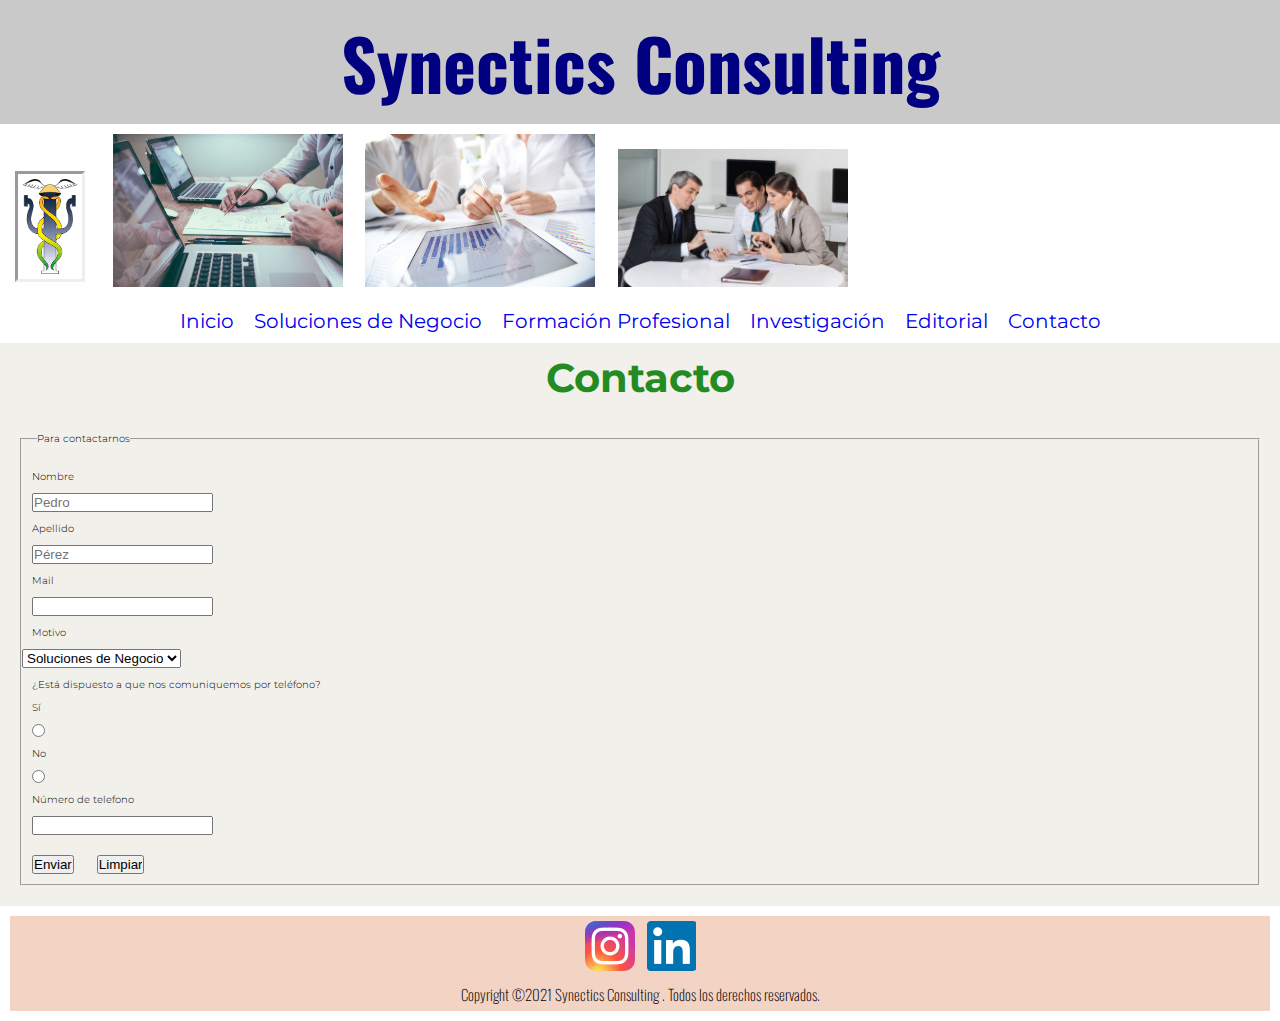
==== paginas/contacto.html @ 8e97bfab "Primer commit" ====
<!DOCTYPE html>
<html lang="en">
<head>
    <meta charset="UTF-8">
    <meta http-equiv="X-UA-Compatible" content="IE=edge">
    <meta name="viewport" content="width=device-width, initial-scale=1.0">
    <meta name="keywords" content="asesoría, Synectics, Synectics Consulting, Contacto">
    <title>Synectics Consulting | Contacto</title>
    <link rel="stylesheet" href="../estilos/style.css">
</head>
<body id="grids">
    <header>
        <div>
            <h1>Synectics Consulting</h1> 
            <img src="../imagenes/logoSynectics.png" class="logo"  alt="logoSynectics">
            <img src="../imagenes/asesoria/asesoriaUno.jpg"  class="imagNeg" alt="Dos laptos con papeles en el medio">
            <img src="../imagenes/asesoria/asesoriaDos.jpg"  class="imagNeg" alt="dos personas mirando tablet con grafico de barras">
            <img src="../imagenes/asesoria/asesoriaTres.jpg" class="imagNeg"  alt="tres personas mirando una tablet">
        </div>
        <nav class="menuPrincipal">
           <ul class="menu"> <!--Menu de páginas-->
                <li><a href="../index.html">Inicio</a></li>  
                <li><a href="soldneg.html">Soluciones de Negocio</a>
                    <ul class="subMenu">
                        <li><a href="../imagenes/solDeNeg/capitalHumano.jpg">Capital humano</a></li>
                        <li><a href="../imagenes/solDeNeg/desarrolloCreciemiento.jpg">Desarrollo</a></li>
                        <li><a href="../imagenes/solDeNeg/legales.jpg">Legales</a></li>
                    </ul>
                </li>
                <li><a href="formprof.html">Formación Profesional</a></li>
                <li><a href="investigacion.html">Investigación</a></li>
                <li><a href="editorial.html">Editorial</a></li>
                <li><a href="contacto.html">Contacto</a>
                </li>
            </ul>
        </nav>
    </header>
    <main>
        <h2 class="segTitulo">Contacto</h2>
            <!--formulario de contacto-->
  <form action="#" method="#">
     <fieldset> 
         <legend>   Para contactarnos</legend>
         
         <Label>Nombre</Label>
        
         <input type="text" name="Nombre" placeholder="Pedro" >
        
         <label>Apellido</label>
        
         <input type="text" name="Apellido" placeholder="Pérez">
        
         <label>Mail</label>
        
         <input type="email" name="Mail" >
        
         <Label>Motivo</Label>
         
         <select name="Motivo">
             <option value="soldneg">Soluciones de Negocio</option>
             <option value="formprof">Formación Profesional</option>
             <option value="Edit">Editorial</option>
             <option value="Inv">Investigación</option>
             <option value="Otro">Otro</option>
         </select>
            <label for="Comunicación">¿Está dispuesto a que nos comuniquemos por teléfono?</label>
            <Label>Sí</Label>
            <input type="radio" name="Comunicación" value="Sí" >
            <label>No</label>
            <input type="radio" name="Comunicación" value="No" >
            <label>Número de telefono</label>
            <input type="tel" name="Telefono" >
        <input class="botones" type="button" value="Enviar">
        <input class="botones" type="reset" value="Limpiar">        
     </fieldset>
    </form>
    </main>
    <footer>
        <div class="footerImagenes">
            <a href="https://www.instagram.com/synecticsconsulting/"">
                <img src="../imagenes/redesSociales/instagram.png" alt="Instagram">
            </a>
            <a href="https://www.linkedin.com/in/synecticsconsulting/">
                <img src="../imagenes/redesSociales/linkedin.png" alt="linkedin">
            </a>
        </div>
        <div>
            <p>Copyright ©2021 Synectics Consulting . Todos los derechos reservados.</p>
        </div>
    </footer>
</body>
</html>
---- estilos/style.css ----
@import url('https://fonts.googleapis.com/css2?family=Montserrat:wght@100;200;300;400&family=Oswald:wght@200;500;700&display=swap');

/* Unifica para distintos navegadores según lo que establezca más adelante*/
*{ margin: 0;
    padding: 0;
    box-sizing: border-box;
}
/*etiqueta raiz- equivalencia de porcentaje 1 rem 10px*/
html{
    font-size: 62.5%;
}
/*Tipografía para TODOS los main*/
main{
    font-family: 'Montserrat', sans-serif; /*Tipografía - Qué tipografía usa*/
    font-weight: 300; /*Variante - Que variante de la tipografía usa*/
}
/*Color y tamaño a todos los H1*/
h1{
    color: navy; /*Color a la tipografía*/
    font-size: 7rem; /*Tamaño de la tipografía*/
    text-align: center; /*Alineación del texto*/
    background-color: rgb(202, 201, 201); /*Color de fondo*/
    font-family: 'Oswald', sans-serif; 
    font-weight: 700; 
    padding: 10px;
}
/*clase a algún elemento en este caso está en H2*/
.segTitulo{
    color: forestgreen;
    font-size: 4rem; 
    text-align: center; 
    padding: 10px;
}
/*color y tamaño a todos los elementos h3 */
h3{
    color: orangered;
    font-size: 2rem;
    font-family: 'Oswald', sans-serif;
    font-weight: 500;
}
/*Tamaño a los elementos de lista que contienen un a */
Ul li a{
    font-size: 2rem;
    text-decoration: none; /*Saca el subrayado*/
    font-family: 'Montserrat', sans-serif;
    font-weight: 400;
}
/*Color y tamaño a TODOS los párrafos*/
p{
    font-size: 1.5rem;
    color: black;
    text-align: justify;
    line-height: 1.5; /*Espaciado entre lineas*/  
}
/*Azul a titulos de la tabla; bordes y color de fondo*/
th{
    color: royalblue;
}
/*Borde y color a la tabla*/
table{
    border: 3px solid darkcyan;
    background-color: beige;
}
/*Borde a la celda*/
tr td{
    border: 1px solid cyan
}
/*tipografía y peso para TODOS los pie de página*/
footer div p {
    font-family: 'Oswald', sans-serif;
    font-weight: 200;
    text-align: center;
}
.logo{
    width: 70px;
    padding: 5px;
    border-style: inset;
    margin: 15px;
}
.imagNeg{
    width: 250px;
    display: inline;
    padding: 10px;
}
.invImg{
    width: 350px;
    margin: 15px;
}
/*Estilo menú con flex Box*/
.menu{
        display: flex;
        flex-direction: row;
        flex-wrap: wrap;
        justify-content: center;
}
li{
    padding: 10px;
}
.menu li a:hover{
        color: darkblue;
}
/*Submenu*/ 
.subMenu{
    position: absolute;
    background-color: rgb(212, 245, 192);
    display: none;
}
.menu li:hover .subMenu {
    display: block;
}
/*termina el submenu boxmodel extra*/
/* Formulario de contacto ModelBox*/
    fieldset{   
        margin: 20px;
    }
    fieldset legend{    
        margin: 15px;
    }
    input{
        margin: 10px;
        display: block;
    }
    label{
        margin: 10px;
        display: block;
    }
    .botones{
        display: inline;
    }
    li{
      list-style: none;
    }
/*Página Soluciones de negocio*/
    .imgSoluciones{
        width: 700px;
        margin: 20px;
    }
    /*INDEX*/
    /*Páginas con GRIDS*/
#grids{
        display: grid;
        grid-template-areas: 
            "header"
            "main"
            "footer";
            grid-template-rows: auto 3fr auto;
}
/*Grid Header*/
header{
        display: grid;
        grid-template-rows: repeat(2, auto);
}
#gridHeader{
    display: grid;
    grid-template-rows: auto;
}
.imgHeader{
    margin: 10px;
    display: flex;
    align-items: center;
    justify-content: space-evenly;
}
/*Grid Footer*/
footer{
    display: grid;
    grid-template-rows: auto;
    margin: 10px;
}
.footerImagenes{
    display: flex;
    justify-content: center;
}
div.footerImagenes img{
    padding: 5px;
}
footer div p{
    margin: 5px;
}
/*Main INDEX*/
#mainIndex{
    display: grid;
    grid-template-rows: auto;
    margin: 20px;
}
#parrafoSynectics{
    padding: 25px;
}
#misionVisionValores{
    padding: 0px 25px 25px 25px;
}

div#misionVisionValores p {
    padding-left: 20px;
}
/*Termina el main index*/
/*Main soluciones*/
#mainSoluciones{
    display: grid;
    grid-template-rows: auto;
    justify-items: center;
    margin: 20px;
}
main#mainSoluciones p {
    margin-left: 20px;
    margin-right: 20px;
}
.contenidoSoluciones{
    display: flex;
    flex-wrap: wrap;
    justify-content: center;
}
.centrado{
    display: flex;
    flex-direction: column;
    align-items: center;
}
/*Termina main soluciones*/
/*Main Investigación*/
#mainInvestigacion{
    display: grid;
    margin: 20px;
    justify-items: center;
}
#imagenesInvestigacion{
    display: flex;
    flex-direction: column;
    align-items: center;
    margin: 20px;
}
main#mainInvestigacion p{
    margin:5px 50px;
}
/*main Investigación*/



/*Configuraciones para responsive*/
/*Desde 320 pone fondo al main*/
@media only screen and (min-width: 320px) {
    main{
        background-color: rgb(241, 240, 234);
    }
  }
/*Desde 780 en adelante muestra las imagenes del header*/
@media only screen and (max-width: 780px) {
    .imgHeader{
        display: none;
    }
}
/*Desde 1024 pone fondo al footer*/
@media only screen and (min-width: 1024px) {
    footer{
        background-color: rgb(243, 211, 196);
    }
  }
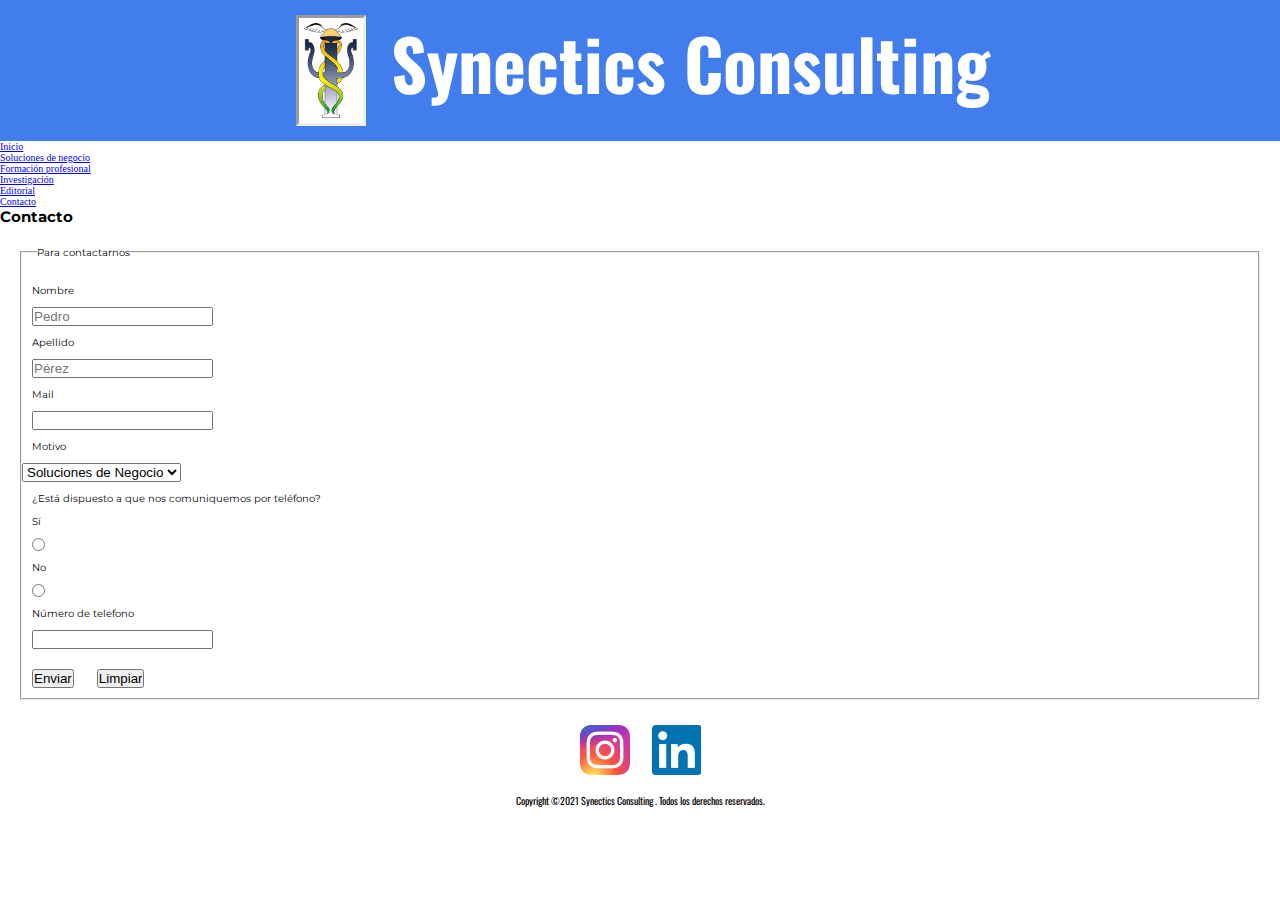
==== commit afb69c81: "modificaciones header y footer en todas las paginas" ====
--- a/paginas/contacto.html
+++ b/paginas/contacto.html
@@ -6,34 +6,39 @@
     <meta name="viewport" content="width=device-width, initial-scale=1.0">
     <meta name="keywords" content="asesoría, Synectics, Synectics Consulting, Contacto">
     <title>Synectics Consulting | Contacto</title>
-    <link rel="stylesheet" href="../estilos/style.css">
+    <!-- Bootstrap CSS -->
+    <link href="https://cdn.jsdelivr.net/npm/bootstrap@5.1.1/dist/css/bootstrap.min.css" rel="stylesheet" integrity="sha384-F3w7mX95PdgyTmZZMECAngseQB83DfGTowi0iMjiWaeVhAn4FJkqJByhZMI3AhiU" crossorigin="anonymous">
+    <!--estilos propios-->
+    <link rel="stylesheet" href="../estilos/main.css">
 </head>
-<body id="grids">
+<body class="container-fluid">
     <header>
-        <div>
-            <h1>Synectics Consulting</h1> 
-            <img src="../imagenes/logoSynectics.png" class="logo"  alt="logoSynectics">
-            <img src="../imagenes/asesoria/asesoriaUno.jpg"  class="imagNeg" alt="Dos laptos con papeles en el medio">
-            <img src="../imagenes/asesoria/asesoriaDos.jpg"  class="imagNeg" alt="dos personas mirando tablet con grafico de barras">
-            <img src="../imagenes/asesoria/asesoriaTres.jpg" class="imagNeg"  alt="tres personas mirando una tablet">
+        <div class="header__encabezado">
+            <img src="../imagenes/logoSynectics.png" class="header__imagenlogo"  alt="logoSynectics">
+            <h1 class="header__titulo">Synectics Consulting</h1>
         </div>
-        <nav class="menuPrincipal">
-           <ul class="menu"> <!--Menu de páginas-->
-                <li><a href="../index.html">Inicio</a></li>  
-                <li><a href="soldneg.html">Soluciones de Negocio</a>
-                    <ul class="subMenu">
-                        <li><a href="../imagenes/solDeNeg/capitalHumano.jpg">Capital humano</a></li>
-                        <li><a href="../imagenes/solDeNeg/desarrolloCreciemiento.jpg">Desarrollo</a></li>
-                        <li><a href="../imagenes/solDeNeg/legales.jpg">Legales</a></li>
-                    </ul>
-                </li>
-                <li><a href="formprof.html">Formación Profesional</a></li>
-                <li><a href="investigacion.html">Investigación</a></li>
-                <li><a href="editorial.html">Editorial</a></li>
-                <li><a href="contacto.html">Contacto</a>
-                </li>
-            </ul>
-        </nav>
+            <!--Menu de páginas-->  
+        <ul class="nav nav-pills">
+            <li class="nav-item">
+              <a class="nav-link" aria-current="page" href="../index.html">Inicio</a>
+            </li>
+            <li class="nav-item">
+                <a class="nav-link" href="../paginas/soldneg.html">Soluciones de negocio</a>
+              </li>
+            <li class="nav-item">
+              <a class="nav-link" href="../paginas/formprof.html">Formación profesional</a>
+            </li>
+            <li class="nav-item">
+                <a class="nav-link" href="../paginas/investigacion.html">Investigación</a>
+            </li>
+            <li class="nav-item">
+                <a class="nav-link" href="../paginas/editorial.html">Editorial</a>
+            </li>
+            <li class="nav-item">
+                <a class="nav-link" href="contacto.html">Contacto</a>
+            </li>    
+          </ul> 
+      <!--termina el navegador-->
     </header>
     <main>
         <h2 class="segTitulo">Contacto</h2>
@@ -75,18 +80,20 @@
      </fieldset>
     </form>
     </main>
-    <footer>
-        <div class="footerImagenes">
-            <a href="https://www.instagram.com/synecticsconsulting/"">
-                <img src="../imagenes/redesSociales/instagram.png" alt="Instagram">
+    <footer class="footer">
+        <div class="footer__contenedorImagenes">
+            <a class="footer__imagenes" href="https://www.instagram.com/synecticsconsulting/"">
+                <img src="../imagenes/redesSociales/instagram.png"  alt="instagram">
             </a>
-            <a href="https://www.linkedin.com/in/synecticsconsulting/">
-                <img src="../imagenes/redesSociales/linkedin.png" alt="linkedin">
+            <a class="footer__imagenes" href="https://www.linkedin.com/in/synecticsconsulting/">
+                <img src="../imagenes/redesSociales/linkedin.png"   alt="linkedin">
             </a>
         </div>
-        <div>
+        <div class="footer__copyright">
             <p>Copyright ©2021 Synectics Consulting . Todos los derechos reservados.</p>
         </div>
     </footer>
+     <!-- Option 1: Bootstrap Bundle with Popper -->
+     <script src="https://cdn.jsdelivr.net/npm/bootstrap@5.1.1/dist/js/bootstrap.bundle.min.js" integrity="sha384-/bQdsTh/da6pkI1MST/rWKFNjaCP5gBSY4sEBT38Q/9RBh9AH40zEOg7Hlq2THRZ" crossorigin="anonymous"></script>
 </body>
 </html>--- a/estilos/main.css
+++ b/estilos/main.css
@@ -0,0 +1,200 @@
+@charset "UTF-8";
+@import url("https://fonts.googleapis.com/css2?family=Montserrat:wght@100;200;300;400&family=Oswald:wght@200;500;700&display=swap");
+/* Unifica para distintos navegadores según lo que establezca más adelante*/
+@import url("https://fonts.googleapis.com/css2?family=Montserrat:wght@100;200;300;400&family=Oswald:wght@200;500;700&display=swap");
+@import url("https://fonts.googleapis.com/css2?family=Montserrat:wght@100;200;300;400&family=Oswald:wght@200;500;700&display=swap");
+@import url("https://fonts.googleapis.com/css2?family=Montserrat:wght@100;200;300;400&family=Oswald:wght@200;500;700&display=swap");
+@import url("https://fonts.googleapis.com/css2?family=Montserrat:wght@100;200;300;400&family=Oswald:wght@200;500;700&display=swap");
+@import url("https://fonts.googleapis.com/css2?family=Montserrat:wght@100;200;300;400&family=Oswald:wght@200;500;700&display=swap");
+* {
+  margin: 0;
+  padding: 0;
+  -webkit-box-sizing: border-box;
+          box-sizing: border-box;
+}
+
+/*etiqueta raiz- equivalencia de porcentaje 1 rem 10px*/
+html {
+  font-size: 62.5%;
+}
+
+.header__encabezado {
+  background-color: #417dec;
+  /*Color de fondo*/
+  display: -webkit-box;
+  display: -ms-flexbox;
+  display: flex;
+  -webkit-box-pack: center;
+      -ms-flex-pack: center;
+          justify-content: center;
+}
+
+.header__encabezado .header__titulo {
+  color: white;
+  /*Color a la tipografía*/
+  font-size: 7rem;
+  /*Tamaño de la tipografía*/
+  text-align: center;
+  /*Alineación del texto*/
+  font-family: 'Oswald', sans-serif;
+  font-weight: 700;
+  padding: 10px;
+}
+
+.header__encabezado .header__imagenlogo {
+  width: 70px;
+  padding: 5px;
+  border-style: inset;
+  margin: 15px;
+  background-color: white;
+}
+
+.header__estilos {
+  font-size: 2rem;
+}
+
+main {
+  font-family: 'Montserrat', sans-serif;
+}
+
+.main__titulo {
+  color: #82228b;
+  font-size: 3rem;
+  text-align: center;
+  padding: 10px;
+}
+
+.main__section {
+  display: -webkit-box;
+  display: -ms-flexbox;
+  display: flex;
+  margin: 3rem;
+  font-size: 1.5rem;
+}
+
+.main__section .main__parrafo {
+  display: -webkit-box;
+  display: -ms-flexbox;
+  display: flex;
+}
+
+.main__section .main__mvv {
+  margin-top: 1rem;
+}
+
+.main__section .main__mvv .main__subtitulos {
+  color: orangered;
+  font-size: 2.5rem;
+  font-family: 'Oswald', sans-serif;
+  font-weight: 500;
+}
+
+.main__section .side__contenido {
+  padding: 0.5rem;
+  text-align: center;
+}
+
+.main__section .side__imagenes {
+  width: 250px;
+}
+
+.footer {
+  font-family: 'oswald',sans-serif;
+}
+
+.footer .footer__contenedorImagenes {
+  display: -webkit-box;
+  display: -ms-flexbox;
+  display: flex;
+  -webkit-box-pack: center;
+      -ms-flex-pack: center;
+          justify-content: center;
+  padding: 0.5rem;
+}
+
+.footer .footer__imagenes {
+  padding: 0rem 1rem;
+}
+
+.footer .footer__copyright {
+  display: -webkit-box;
+  display: -ms-flexbox;
+  display: flex;
+  margin: 1rem;
+  -webkit-box-pack: center;
+      -ms-flex-pack: center;
+          justify-content: center;
+}
+
+.error__body {
+  display: -webkit-box;
+  display: -ms-flexbox;
+  display: flex;
+  -ms-flex-wrap: nowrap;
+      flex-wrap: nowrap;
+  -webkit-box-orient: vertical;
+  -webkit-box-direction: normal;
+      -ms-flex-direction: column;
+          flex-direction: column;
+  -webkit-box-pack: center;
+      -ms-flex-pack: center;
+          justify-content: center;
+  -webkit-box-align: center;
+      -ms-flex-align: center;
+          align-items: center;
+  background-color: #add4ad;
+}
+
+.error__body .error_titulo {
+  font-family: 'Oswald', sans-serif;
+  font-weight: 700;
+  color: navy;
+  font-size: 6rem;
+}
+
+.error__body .error__logo {
+  border-style: inset;
+  border-width: 1rem;
+  border-color: navy;
+  padding: 15px;
+  background-color: white;
+}
+
+.error__body .error__texto {
+  padding: 2rem;
+  font-size: 2rem;
+  text-align: center;
+}
+
+.error__body .error__linkInicio {
+  text-decoration: none;
+  color: orangered;
+}
+
+/* Formulario de contacto ModelBox*/
+fieldset {
+  margin: 20px;
+}
+
+fieldset legend {
+  margin: 15px;
+}
+
+input {
+  margin: 10px;
+  display: block;
+}
+
+label {
+  margin: 10px;
+  display: block;
+}
+
+.botones {
+  display: inline;
+}
+
+li {
+  list-style: none;
+}
+/*# sourceMappingURL=main.css.map */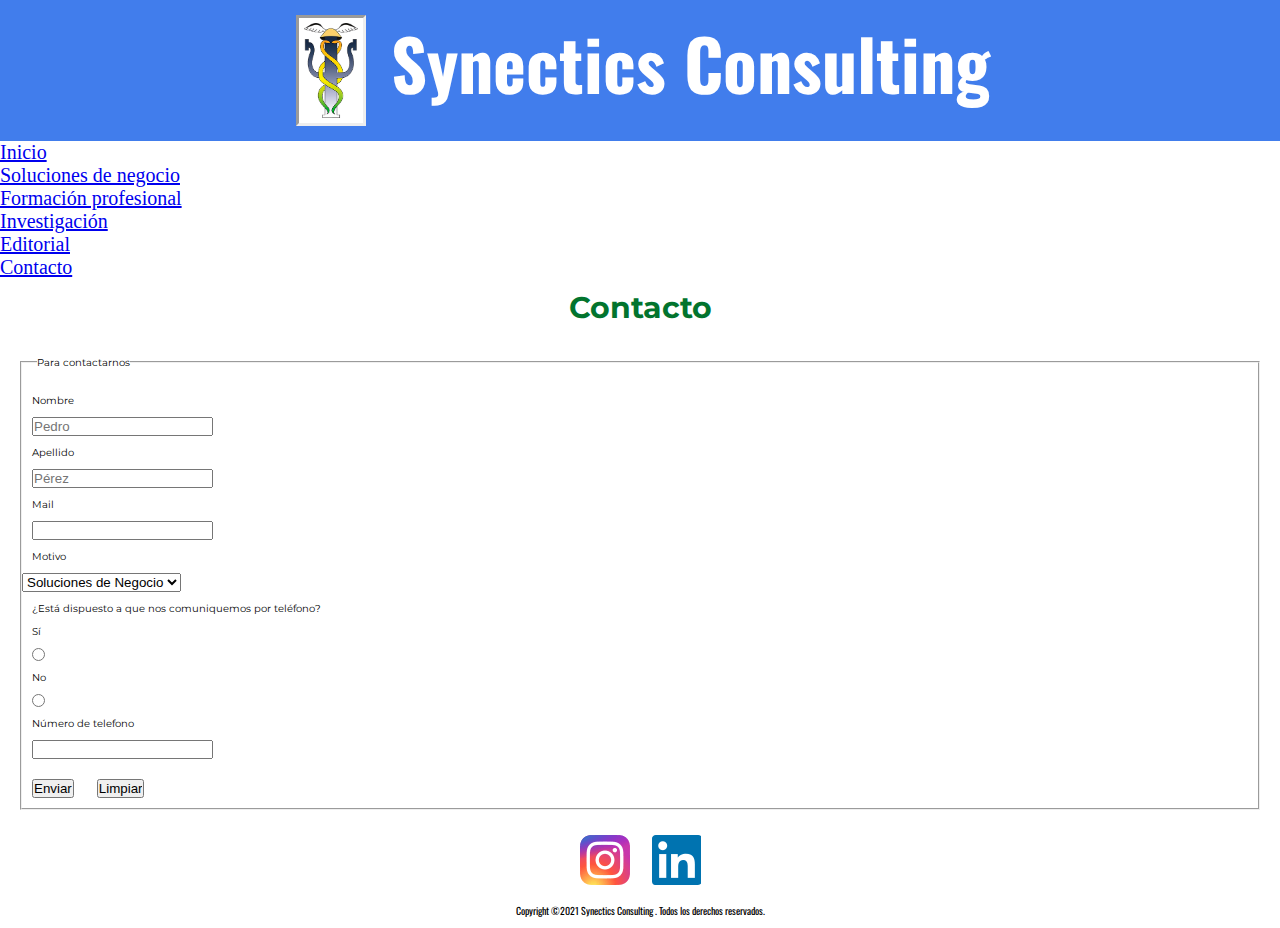
==== commit 87387faa: "cambios en el main" ====
--- a/paginas/contacto.html
+++ b/paginas/contacto.html
@@ -18,6 +18,7 @@
             <h1 class="header__titulo">Synectics Consulting</h1>
         </div>
             <!--Menu de páginas-->  
+     <div class="header__estilos"> 
         <ul class="nav nav-pills">
             <li class="nav-item">
               <a class="nav-link" aria-current="page" href="../index.html">Inicio</a>
@@ -38,10 +39,11 @@
                 <a class="nav-link" href="contacto.html">Contacto</a>
             </li>    
           </ul> 
+     </div>
       <!--termina el navegador-->
     </header>
     <main>
-        <h2 class="segTitulo">Contacto</h2>
+        <h2 class="main__titulo">Contacto</h2>
             <!--formulario de contacto-->
   <form action="#" method="#">
      <fieldset> 
--- a/estilos/main.css
+++ b/estilos/main.css
@@ -58,10 +58,11 @@
 }
 
 .main__titulo {
-  color: #82228b;
+  color: #02742e;
   font-size: 3rem;
   text-align: center;
   padding: 10px;
+  font-weight: 700;
 }
 
 .main__section {
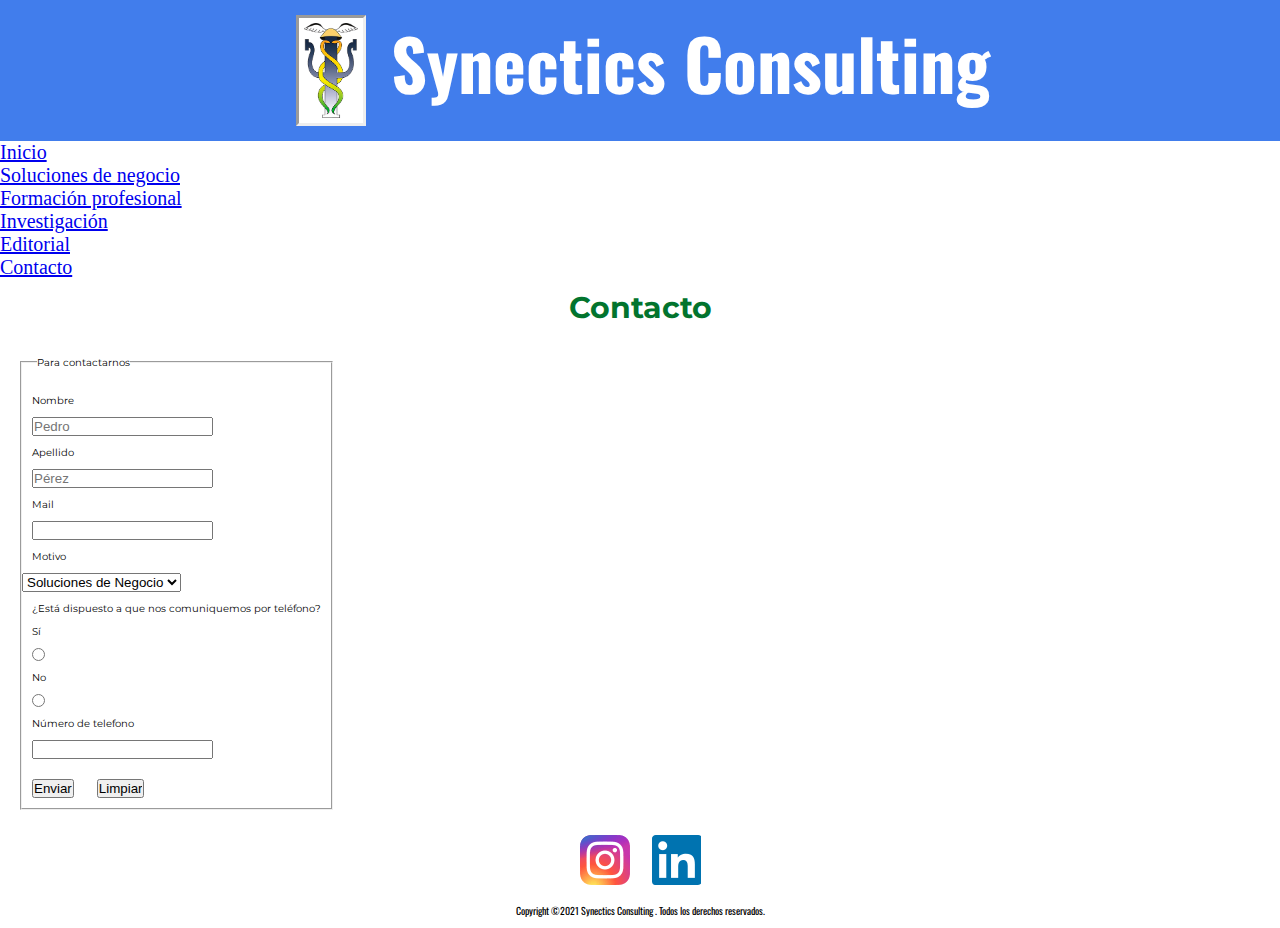
==== commit f3678e9a: "footer sass" ====
--- a/paginas/contacto.html
+++ b/paginas/contacto.html
@@ -45,42 +45,37 @@
     <main>
         <h2 class="main__titulo">Contacto</h2>
             <!--formulario de contacto-->
-  <form action="#" method="#">
-     <fieldset> 
-         <legend>   Para contactarnos</legend>
-         
-         <Label>Nombre</Label>
-        
-         <input type="text" name="Nombre" placeholder="Pedro" >
-        
-         <label>Apellido</label>
-        
-         <input type="text" name="Apellido" placeholder="Pérez">
-        
-         <label>Mail</label>
-        
-         <input type="email" name="Mail" >
-        
-         <Label>Motivo</Label>
-         
-         <select name="Motivo">
-             <option value="soldneg">Soluciones de Negocio</option>
-             <option value="formprof">Formación Profesional</option>
-             <option value="Edit">Editorial</option>
-             <option value="Inv">Investigación</option>
-             <option value="Otro">Otro</option>
-         </select>
-            <label for="Comunicación">¿Está dispuesto a que nos comuniquemos por teléfono?</label>
-            <Label>Sí</Label>
-            <input type="radio" name="Comunicación" value="Sí" >
-            <label>No</label>
-            <input type="radio" name="Comunicación" value="No" >
-            <label>Número de telefono</label>
-            <input type="tel" name="Telefono" >
-        <input class="botones" type="button" value="Enviar">
-        <input class="botones" type="reset" value="Limpiar">        
-     </fieldset>
-    </form>
+         <div class="main_formulario">
+                <form action="#" method="#">
+                    <fieldset> 
+                        <legend>   Para contactarnos</legend>      
+                        <Label>Nombre</Label>
+                        <input type="text" name="Nombre" placeholder="Pedro" >
+                        <label>Apellido</label>
+                        <input type="text" name="Apellido" placeholder="Pérez">
+                        <label>Mail</label>
+                        <input type="email" name="Mail" >
+                        <Label>Motivo</Label>
+                        <select name="Motivo">
+                            <option value="soldneg">Soluciones de Negocio</option>
+                            <option value="formprof">Formación Profesional</option>
+                            <option value="Edit">Editorial</option>
+                            <option value="Inv">Investigación</option>
+                            <option value="Otro">Otro</option>
+                        </select>
+                           <label for="Comunicación">¿Está dispuesto a que nos comuniquemos por teléfono?</label>
+                           <Label>Sí</Label>
+                           <input type="radio" name="Comunicación" value="Sí" >
+                           <label>No</label>
+                           <input type="radio" name="Comunicación" value="No" >
+                           <label>Número de telefono</label>
+                           <input type="tel" name="Telefono" >
+                       <input class="botones" type="button" value="Enviar">
+                       <input class="botones" type="reset" value="Limpiar">        
+                    </fieldset>
+                   </form>
+        </div>
+  
     </main>
     <footer class="footer">
         <div class="footer__contenedorImagenes">
--- a/estilos/main.css
+++ b/estilos/main.css
@@ -99,6 +99,12 @@
   width: 250px;
 }
 
+.main_formulario {
+  display: -webkit-box;
+  display: -ms-flexbox;
+  display: flex;
+}
+
 .footer {
   font-family: 'oswald',sans-serif;
 }
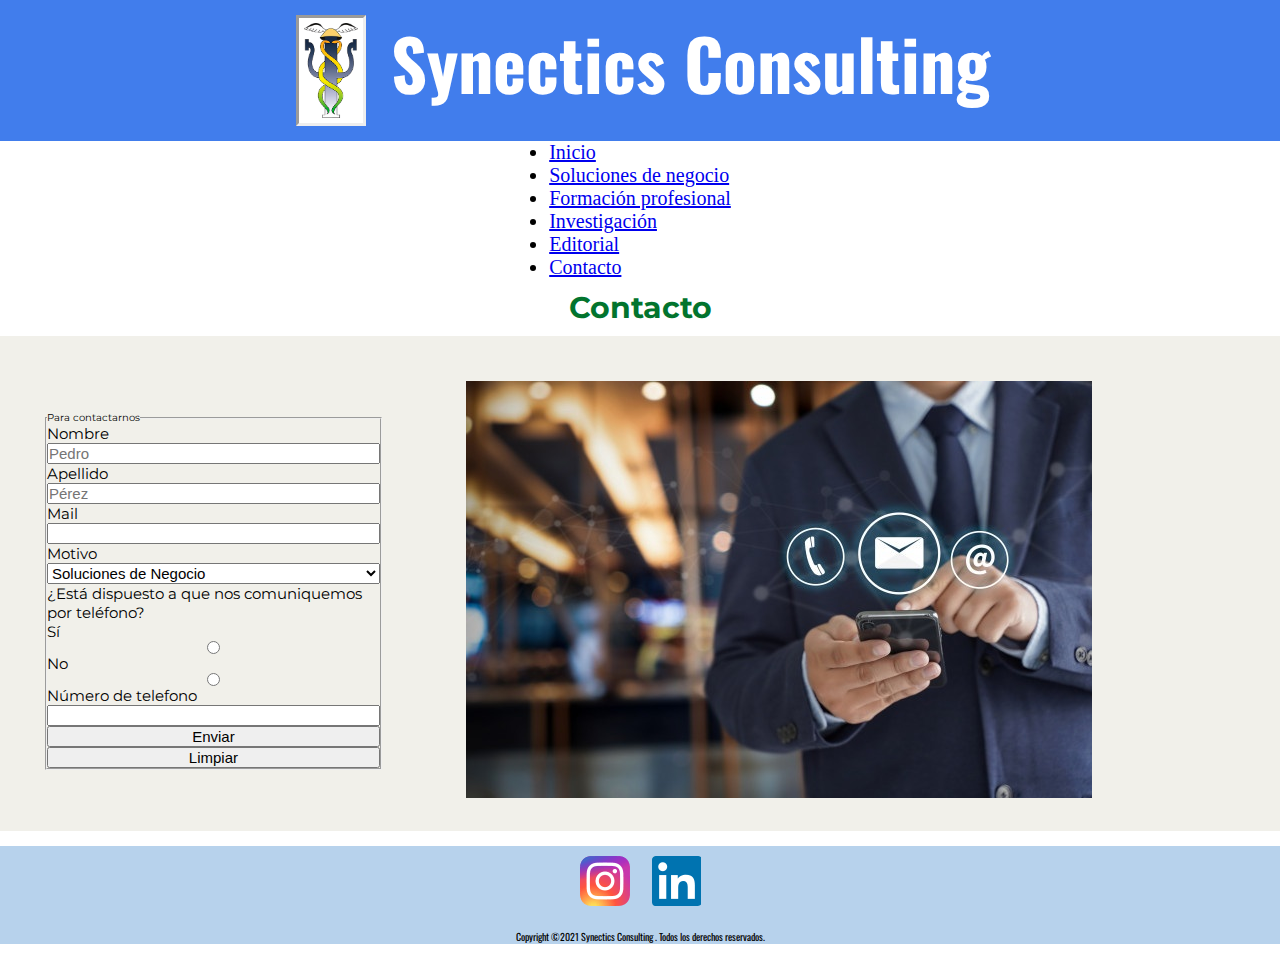
==== commit c344564e: "4ta entrega página contacto" ====
--- a/paginas/contacto.html
+++ b/paginas/contacto.html
@@ -44,38 +44,43 @@
     </header>
     <main>
         <h2 class="main__titulo">Contacto</h2>
-            <!--formulario de contacto-->
-         <div class="main_formulario">
-                <form action="#" method="#">
-                    <fieldset> 
-                        <legend>   Para contactarnos</legend>      
-                        <Label>Nombre</Label>
-                        <input type="text" name="Nombre" placeholder="Pedro" >
-                        <label>Apellido</label>
-                        <input type="text" name="Apellido" placeholder="Pérez">
-                        <label>Mail</label>
-                        <input type="email" name="Mail" >
-                        <Label>Motivo</Label>
-                        <select name="Motivo">
-                            <option value="soldneg">Soluciones de Negocio</option>
-                            <option value="formprof">Formación Profesional</option>
-                            <option value="Edit">Editorial</option>
-                            <option value="Inv">Investigación</option>
-                            <option value="Otro">Otro</option>
-                        </select>
-                           <label for="Comunicación">¿Está dispuesto a que nos comuniquemos por teléfono?</label>
-                           <Label>Sí</Label>
-                           <input type="radio" name="Comunicación" value="Sí" >
-                           <label>No</label>
-                           <input type="radio" name="Comunicación" value="No" >
-                           <label>Número de telefono</label>
-                           <input type="tel" name="Telefono" >
-                       <input class="botones" type="button" value="Enviar">
-                       <input class="botones" type="reset" value="Limpiar">        
-                    </fieldset>
-                   </form>
-        </div>
-  
+        <section class="container">
+            <div  class="main_formulario">
+                <div> <!--formulario de contacto-->
+                        <form action="#" method="#">
+                            <fieldset class="formulario"> 
+                                <legend>   Para contactarnos</legend>      
+                                <Label>Nombre</Label>
+                                <input type="text" name="Nombre" placeholder="Pedro" >
+                                <label>Apellido</label>
+                                <input type="text" name="Apellido" placeholder="Pérez">
+                                <label>Mail</label>
+                                <input type="email" name="Mail" >
+                                <Label>Motivo</Label>
+                                <select name="Motivo">
+                                    <option value="soldneg">Soluciones de Negocio</option>
+                                    <option value="formprof">Formación Profesional</option>
+                                    <option value="Edit">Editorial</option>
+                                    <option value="Inv">Investigación</option>
+                                    <option value="Otro">Otro</option>
+                                </select>
+                                <label for="Comunicación">¿Está dispuesto a que nos comuniquemos por teléfono?</label>
+                                <Label>Sí</Label>
+                                <input type="radio" name="Comunicación" value="Sí" >
+                                <label>No</label>
+                                <input type="radio" name="Comunicación" value="No" >
+                                <label>Número de telefono</label>
+                                <input type="tel" name="Telefono" >
+                            <input class="botones" type="button" value="Enviar">
+                            <input class="botones" type="reset" value="Limpiar">        
+                            </fieldset>
+                        </form>
+                </div>
+                <div>
+                    <img src="../imagenes/contacto/contacto.jpg" alt="contacto">
+                </div>
+            </div>      
+        </section>
     </main>
     <footer class="footer">
         <div class="footer__contenedorImagenes">
--- a/estilos/main.css
+++ b/estilos/main.css
@@ -1,7 +1,6 @@
 @charset "UTF-8";
 @import url("https://fonts.googleapis.com/css2?family=Montserrat:wght@100;200;300;400&family=Oswald:wght@200;500;700&display=swap");
 /* Unifica para distintos navegadores según lo que establezca más adelante*/
-@import url("https://fonts.googleapis.com/css2?family=Montserrat:wght@100;200;300;400&family=Oswald:wght@200;500;700&display=swap");
 @import url("https://fonts.googleapis.com/css2?family=Montserrat:wght@100;200;300;400&family=Oswald:wght@200;500;700&display=swap");
 @import url("https://fonts.googleapis.com/css2?family=Montserrat:wght@100;200;300;400&family=Oswald:wght@200;500;700&display=swap");
 @import url("https://fonts.googleapis.com/css2?family=Montserrat:wght@100;200;300;400&family=Oswald:wght@200;500;700&display=swap");
@@ -16,6 +15,21 @@
 /*etiqueta raiz- equivalencia de porcentaje 1 rem 10px*/
 html {
   font-size: 62.5%;
+}
+
+/*Configuraciones para responsive*/
+/*Desde 320 pone fondo al main*/
+@media only screen and (min-width: 320px) {
+  main {
+    background-color: #f1f0ea;
+  }
+}
+
+/*Desde 1024 pone fondo al footer*/
+@media only screen and (min-width: 1024px) {
+  footer {
+    background-color: #b7d2ec;
+  }
 }
 
 .header__encabezado {
@@ -51,18 +65,30 @@
 
 .header__estilos {
   font-size: 2rem;
+  display: -webkit-box;
+  display: -ms-flexbox;
+  display: flex;
+  -webkit-box-pack: center;
+      -ms-flex-pack: center;
+          justify-content: center;
+}
+
+li:hover {
+  background-color: #f8cc7b;
 }
 
 main {
   font-family: 'Montserrat', sans-serif;
 }
 
+/*Titulo para las páginas*/
 .main__titulo {
   color: #02742e;
   font-size: 3rem;
   text-align: center;
   padding: 10px;
   font-weight: 700;
+  background-color: white;
 }
 
 .main__section {
@@ -71,6 +97,10 @@
   display: flex;
   margin: 3rem;
   font-size: 1.5rem;
+  -webkit-box-orient: vertical;
+  -webkit-box-direction: normal;
+      -ms-flex-direction: column;
+          flex-direction: column;
 }
 
 .main__section .main__parrafo {
@@ -83,26 +113,148 @@
   margin-top: 1rem;
 }
 
-.main__section .main__mvv .main__subtitulos {
+.main__section .side__contenido {
+  padding: 0.5rem;
+  text-align: center;
+}
+
+.main__subtitulos {
   color: orangered;
   font-size: 2.5rem;
   font-family: 'Oswald', sans-serif;
   font-weight: 500;
 }
 
-.main__section .side__contenido {
-  padding: 0.5rem;
-  text-align: center;
-}
-
-.main__section .side__imagenes {
-  width: 250px;
+/*SOLUCIONES DE NEGOCIO*/
+.main__solParrafo {
+  padding: 1rem;
+  font-size: 1.5rem;
+  -webkit-box-align: center;
+      -ms-flex-align: center;
+          align-items: center;
+}
+
+.main__imagenesSoluciones {
+  display: -webkit-box;
+  display: -ms-flexbox;
+  display: flex;
+  -webkit-box-orient: horizontal;
+  -webkit-box-direction: normal;
+      -ms-flex-direction: row;
+          flex-direction: row;
+  -ms-flex-wrap: wrap;
+      flex-wrap: wrap;
+  -webkit-box-pack: center;
+      -ms-flex-pack: center;
+          justify-content: center;
+}
+
+.main__imagenesSoluciones .main__img {
+  padding: 2rem;
+}
+
+.main__imagenesSoluciones .main__img img {
+  width: 300px;
+  height: 200px;
+}
+
+/*INVESTIGACIÓN*/
+.main__sectionInv {
+  display: -webkit-box;
+  display: -ms-flexbox;
+  display: flex;
+  -webkit-box-orient: vertical;
+  -webkit-box-direction: normal;
+      -ms-flex-direction: column;
+          flex-direction: column;
+  -webkit-box-align: center;
+      -ms-flex-align: center;
+          align-items: center;
+  padding: 1rem;
+  font-size: 1.5rem;
+}
+
+.main__sectionInv img {
+  width: 300px;
+  height: 200px;
+  padding: 1rem;
+}
+
+/*FORMACIÓN PROFESIONAL*/
+.main__investigacion {
+  margin: 1rem;
+  padding-bottom: 2rem;
+  font-size: 1.5rem;
+}
+
+/*EDITORIAL*/
+.main__editorial {
+  font-size: 1.5rem;
+  display: -webkit-box;
+  display: -ms-flexbox;
+  display: flex;
+  -webkit-box-orient: vertical;
+  -webkit-box-direction: normal;
+      -ms-flex-direction: column;
+          flex-direction: column;
+  -webkit-box-align: center;
+      -ms-flex-align: center;
+          align-items: center;
+  margin: 2rem;
+}
+
+.main__editorial p {
+  padding: 1rem;
+}
+
+.main__editorial a {
+  padding-bottom: 2rem;
+}
+
+/*CONTACTO*/
+.formulario {
+  width: 80%;
+  display: -webkit-box;
+  display: -ms-flexbox;
+  display: flex;
+  -webkit-box-orient: vertical;
+  -webkit-box-direction: normal;
+      -ms-flex-direction: column;
+          flex-direction: column;
+  -webkit-box-pack: center;
+      -ms-flex-pack: center;
+          justify-content: center;
+}
+
+.formulario fieldset {
+  font-size: 15px;
+}
+
+.formulario label {
+  font-size: 15px;
+}
+
+.formulario input {
+  font-size: 15px;
+}
+
+.formulario select {
+  font-size: 15px;
 }
 
 .main_formulario {
   display: -webkit-box;
   display: -ms-flexbox;
   display: flex;
+  -webkit-box-orient: horizontal;
+  -webkit-box-direction: normal;
+      -ms-flex-direction: row;
+          flex-direction: row;
+  -webkit-box-align: center;
+      -ms-flex-align: center;
+          align-items: center;
+  margin: 1.5rem;
+  padding: 3rem;
 }
 
 .footer {
@@ -116,7 +268,7 @@
   -webkit-box-pack: center;
       -ms-flex-pack: center;
           justify-content: center;
-  padding: 0.5rem;
+  padding: 1rem;
 }
 
 .footer .footer__imagenes {
@@ -177,31 +329,4 @@
   text-decoration: none;
   color: orangered;
 }
-
-/* Formulario de contacto ModelBox*/
-fieldset {
-  margin: 20px;
-}
-
-fieldset legend {
-  margin: 15px;
-}
-
-input {
-  margin: 10px;
-  display: block;
-}
-
-label {
-  margin: 10px;
-  display: block;
-}
-
-.botones {
-  display: inline;
-}
-
-li {
-  list-style: none;
-}
 /*# sourceMappingURL=main.css.map */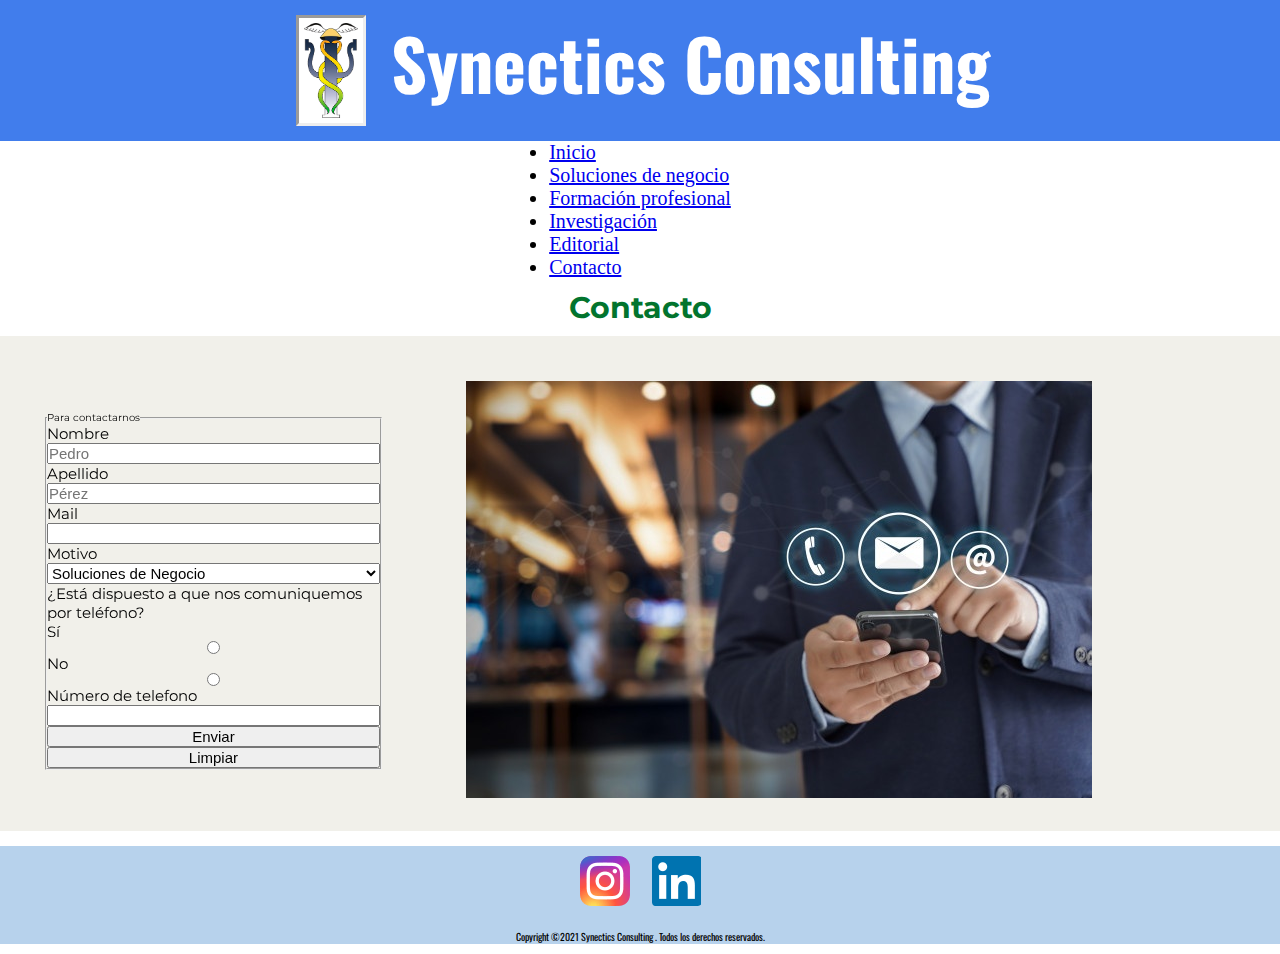
==== commit 5918c26e: "AOS en pag editorial y contacto" ====
--- a/paginas/contacto.html
+++ b/paginas/contacto.html
@@ -8,8 +8,12 @@
     <title>Synectics Consulting | Contacto</title>
     <!-- Bootstrap CSS -->
     <link href="https://cdn.jsdelivr.net/npm/bootstrap@5.1.1/dist/css/bootstrap.min.css" rel="stylesheet" integrity="sha384-F3w7mX95PdgyTmZZMECAngseQB83DfGTowi0iMjiWaeVhAn4FJkqJByhZMI3AhiU" crossorigin="anonymous">
+    <!-- Librería AOS-->
+    <link rel="stylesheet" href="https://unpkg.com/aos@next/dist/aos.css" />
+    <!--/ Fin AOS-->
     <!--estilos propios-->
     <link rel="stylesheet" href="../estilos/main.css">
+    <!--/estilos propios-->
 </head>
 <body class="container-fluid">
     <header>
@@ -44,7 +48,7 @@
     </header>
     <main>
         <h2 class="main__titulo">Contacto</h2>
-        <section class="container">
+        <section class="container"  data-aos="zoom-in" data-aos-duration="1500">
             <div  class="main_formulario">
                 <div> <!--formulario de contacto-->
                         <form action="#" method="#">
@@ -97,5 +101,11 @@
     </footer>
      <!-- Option 1: Bootstrap Bundle with Popper -->
      <script src="https://cdn.jsdelivr.net/npm/bootstrap@5.1.1/dist/js/bootstrap.bundle.min.js" integrity="sha384-/bQdsTh/da6pkI1MST/rWKFNjaCP5gBSY4sEBT38Q/9RBh9AH40zEOg7Hlq2THRZ" crossorigin="anonymous"></script>
+          <!--AOS-->
+          <script src="https://unpkg.com/aos@next/dist/aos.js"></script>
+          <script>  
+            AOS.init({
+            once: true });
+          </script>          
 </body>
 </html>--- a/estilos/main.css
+++ b/estilos/main.css
@@ -25,10 +25,31 @@
   }
 }
 
+@media (max-width: 540) {
+  .header__titulo {
+    font-size: 2rem;
+    /*Tamaño de la tipografía*/
+    text-align: center;
+    /*Alineación del texto*/
+    font-family: 'Oswald', sans-serif;
+    padding: 10px;
+  }
+  img {
+    display: none;
+  }
+}
+
 /*Desde 1024 pone fondo al footer*/
 @media only screen and (min-width: 1024px) {
   footer {
     background-color: #b7d2ec;
+  }
+}
+
+@media only screen and (max-width: 720px) {
+  .main_formulario {
+    -ms-flex-wrap: nonwrap;
+        flex-wrap: nonwrap;
   }
 }
 
